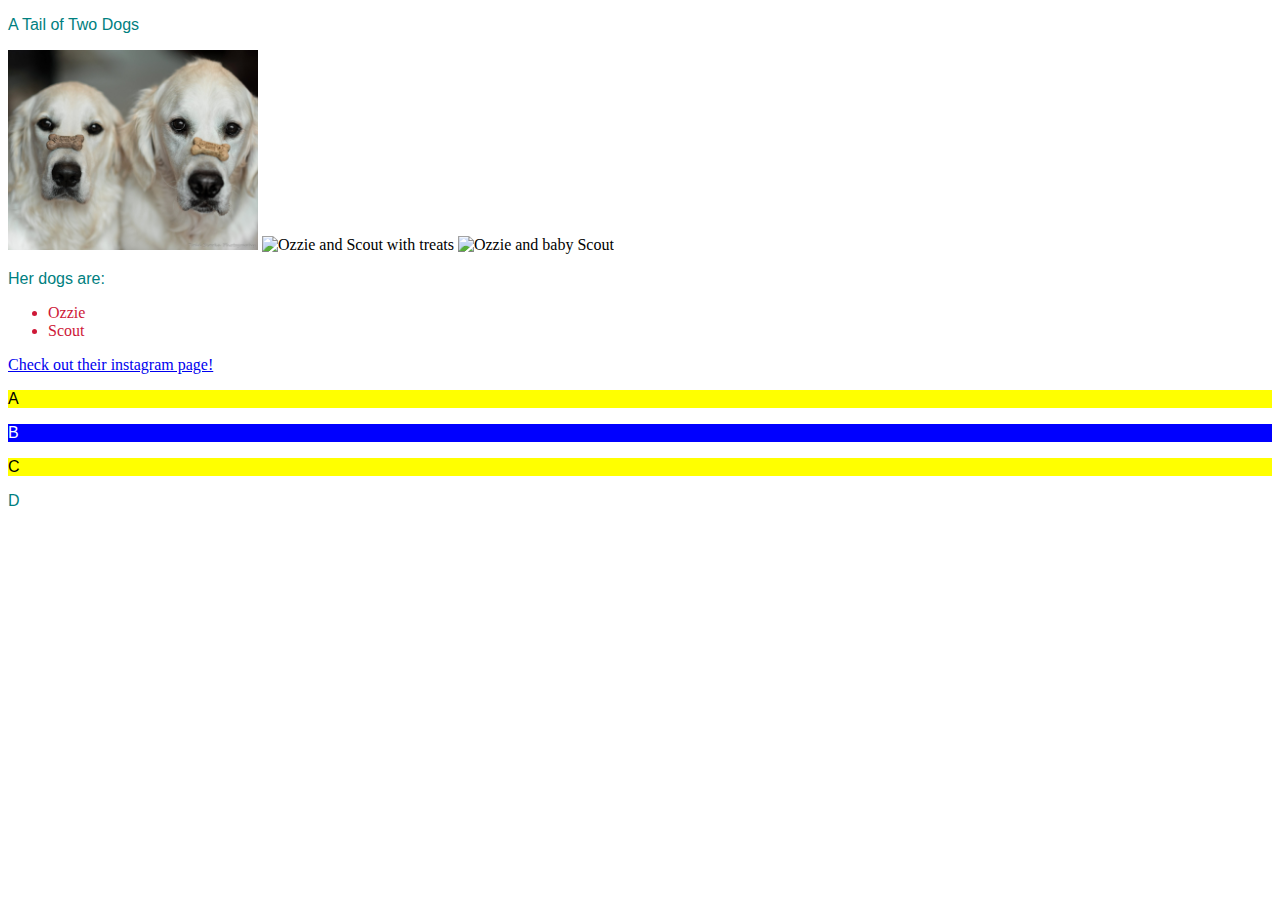
==== index.html @ 8aa26a9f "Add files via upload" ====
<!DOCTYPE html>
<html lang="en">
<head>
    <meta charset="UTF-8">
    <meta name="viewport" content="width=device-width, initial-scale=1.0">
    <meta http-equiv="X-UA-Compatible" content="ie=edge">
    <title>Lauren and her dogs</title>
    <link rel="stylesheet" href="style.css">
</head>
<body>
   <p>A Tail of Two Dogs</p>
   <img src="dogs_2.JPG" alt="Ozzie and Scout">
   <img src="dogs_1.JPG" alt="Ozzie and Scout with treats">
   <img src="dogs_3.JPG" alt="Ozzie and baby Scout">
   <p>Her dogs are: </p>
   <ul>
       <li>Ozzie</li>
       <li>Scout</li>
   </ul>

   <a href="https://www.instagram.com/a_tail_of_two_dogs/?hl=en">Check out their instagram page!</a>
<p class = "yellow"> A</p>
<p class = "blue"> B</p>
<p class = "yellow"> C</p>
<p>D</p>
</body>
</html>
---- style.css ----
p{
    color:teal;
    font-family: 'Trebuchet MS', 'Lucida Sans Unicode', 'Lucida Grande', 'Lucida Sans', Arial, sans-serif;
}

li{color:#ce1837}

.yellow
    {background: yellow; 
    color: black}

.blue{background: blue;
    color: white;}

img{
    width: 250px
}
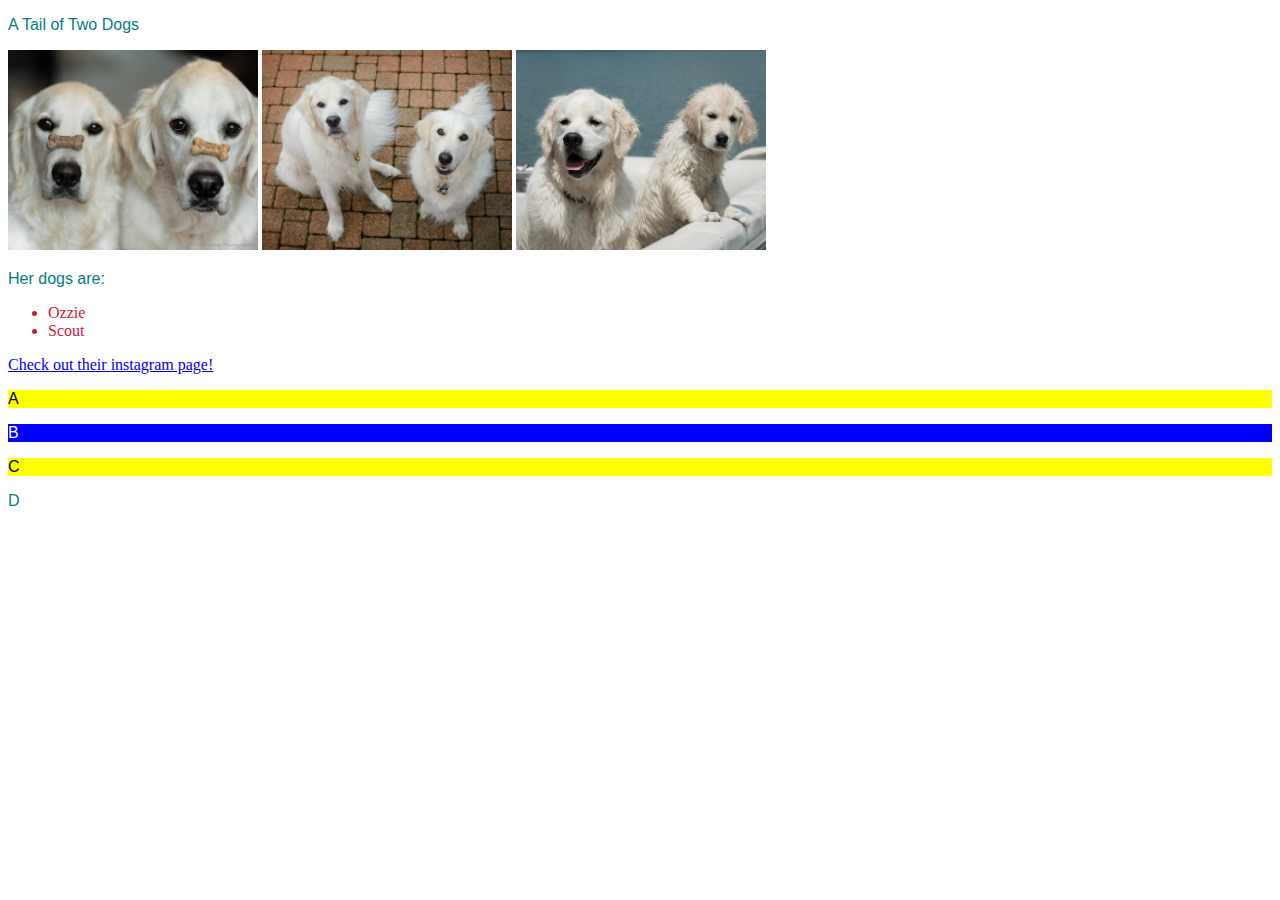
==== commit 1f41fe56: "Update index.html" ====
--- a/index.html
+++ b/index.html
@@ -10,8 +10,8 @@
 <body>
    <p>A Tail of Two Dogs</p>
    <img src="dogs_2.JPG" alt="Ozzie and Scout">
-   <img src="dogs_1.JPG" alt="Ozzie and Scout with treats">
-   <img src="dogs_3.JPG" alt="Ozzie and baby Scout">
+   <img src="dogs_1.jpg" alt="Ozzie and Scout with treats">
+   <img src="dogs_3.jpg" alt="Ozzie and baby Scout">
    <p>Her dogs are: </p>
    <ul>
        <li>Ozzie</li>
@@ -24,4 +24,4 @@
 <p class = "yellow"> C</p>
 <p>D</p>
 </body>
-</html>+</html>
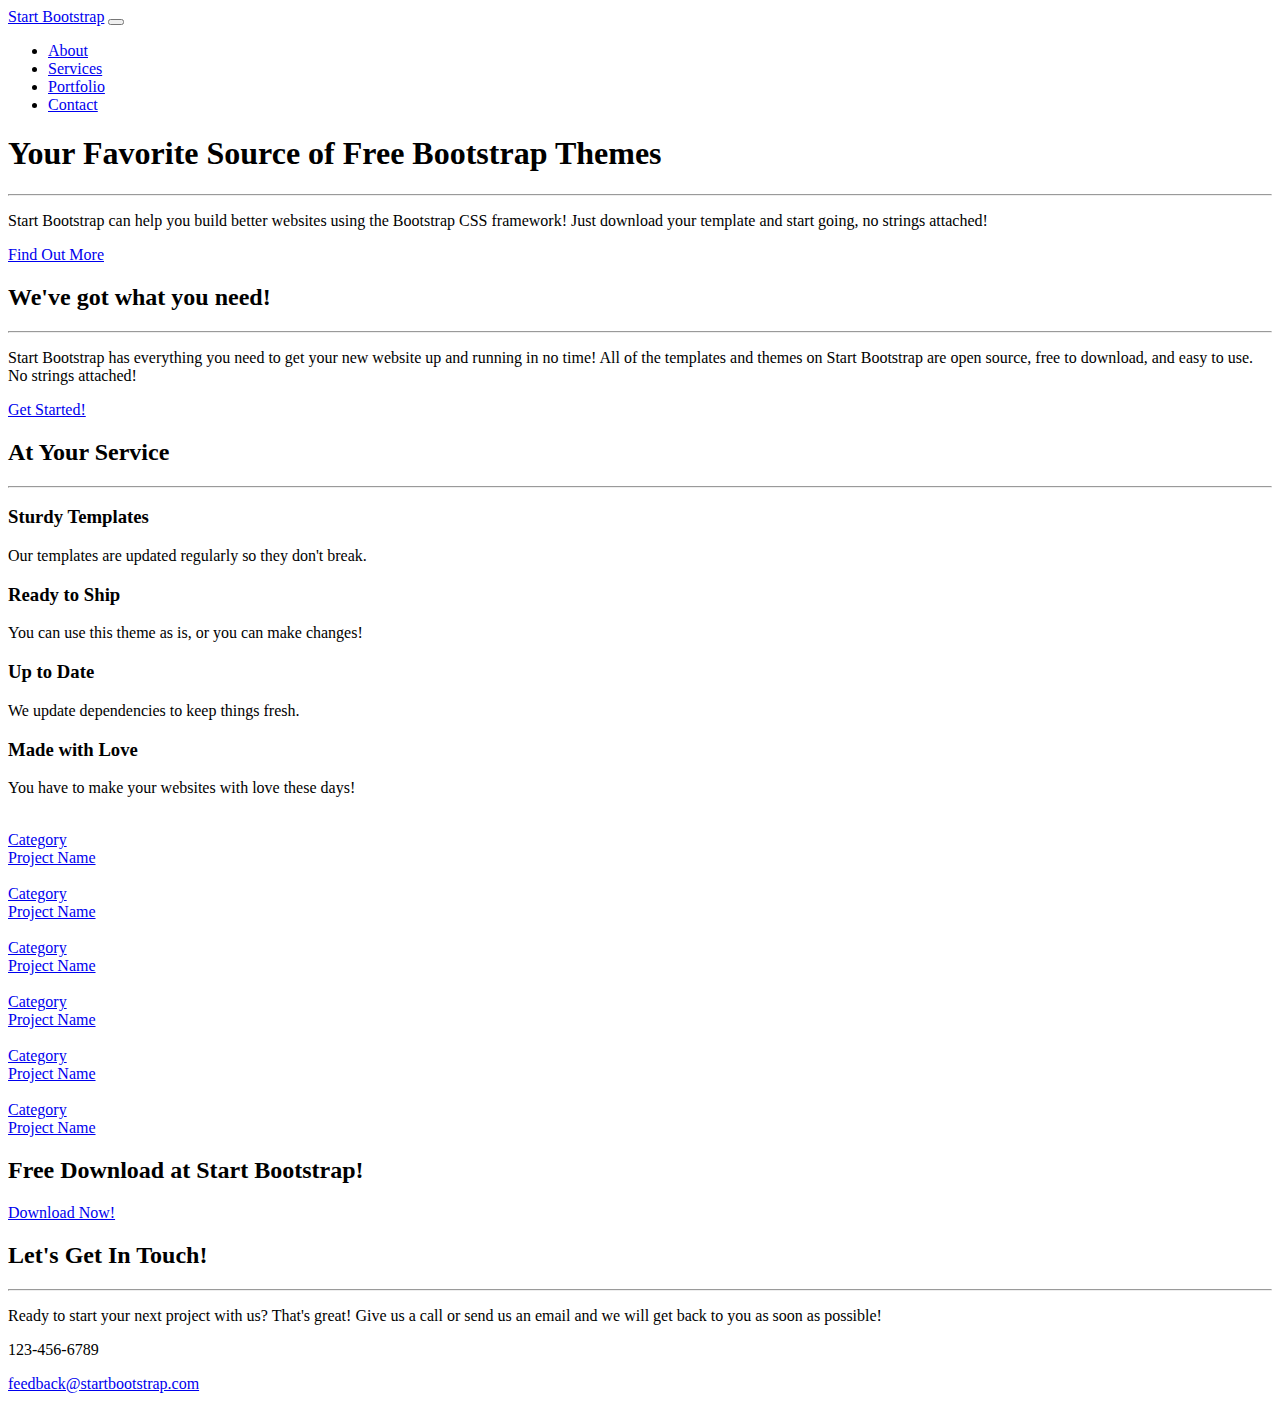
==== commit f82bca15: "Add files via upload" ====
--- a/index.html
+++ b/index.html
@@ -1,27 +1,272 @@
-<!DOCTYPE html>
-<html lang="en">
-<head>
-    <meta charset="UTF-8">
-    <meta name="viewport" content="width=device-width, initial-scale=1.0">
-    <meta http-equiv="X-UA-Compatible" content="ie=edge">
-    <title>Lauren and her dogs</title>
-    <link rel="stylesheet" href="style.css">
-</head>
-<body>
-   <p>A Tail of Two Dogs</p>
-   <img src="dogs_2.JPG" alt="Ozzie and Scout">
-   <img src="dogs_1.jpg" alt="Ozzie and Scout with treats">
-   <img src="dogs_3.jpg" alt="Ozzie and baby Scout">
-   <p>Her dogs are: </p>
-   <ul>
-       <li>Ozzie</li>
-       <li>Scout</li>
-   </ul>
-
-   <a href="https://www.instagram.com/a_tail_of_two_dogs/?hl=en">Check out their instagram page!</a>
-<p class = "yellow"> A</p>
-<p class = "blue"> B</p>
-<p class = "yellow"> C</p>
-<p>D</p>
-</body>
-</html>
+<!DOCTYPE html>
+<html lang="en">
+
+  <head>
+
+    <meta charset="utf-8">
+    <meta name="viewport" content="width=device-width, initial-scale=1, shrink-to-fit=no">
+    <meta name="description" content="">
+    <meta name="author" content="">
+
+    <title>Creative - Start Bootstrap Theme</title>
+
+    <!-- Bootstrap core CSS -->
+    <link href="vendor/bootstrap/css/bootstrap.min.css" rel="stylesheet">
+
+    <!-- Custom fonts for this template -->
+    <link href="vendor/font-awesome/css/font-awesome.min.css" rel="stylesheet" type="text/css">
+    <link href='https://fonts.googleapis.com/css?family=Open+Sans:300italic,400italic,600italic,700italic,800italic,400,300,600,700,800' rel='stylesheet' type='text/css'>
+    <link href='https://fonts.googleapis.com/css?family=Merriweather:400,300,300italic,400italic,700,700italic,900,900italic' rel='stylesheet' type='text/css'>
+
+    <!-- Plugin CSS -->
+    <link href="vendor/magnific-popup/magnific-popup.css" rel="stylesheet">
+
+    <!-- Custom styles for this template -->
+    <link href="css/creative.min.css" rel="stylesheet">
+
+  </head>
+
+  <body id="page-top">
+
+    <!-- Navigation -->
+    <nav class="navbar navbar-expand-lg navbar-light fixed-top" id="mainNav">
+      <div class="container">
+        <a class="navbar-brand js-scroll-trigger" href="#page-top">Start Bootstrap</a>
+        <button class="navbar-toggler navbar-toggler-right" type="button" data-toggle="collapse" data-target="#navbarResponsive" aria-controls="navbarResponsive" aria-expanded="false" aria-label="Toggle navigation">
+          <span class="navbar-toggler-icon"></span>
+        </button>
+        <div class="collapse navbar-collapse" id="navbarResponsive">
+          <ul class="navbar-nav ml-auto">
+            <li class="nav-item">
+              <a class="nav-link js-scroll-trigger" href="#about">About</a>
+            </li>
+            <li class="nav-item">
+              <a class="nav-link js-scroll-trigger" href="#services">Services</a>
+            </li>
+            <li class="nav-item">
+              <a class="nav-link js-scroll-trigger" href="#portfolio">Portfolio</a>
+            </li>
+            <li class="nav-item">
+              <a class="nav-link js-scroll-trigger" href="#contact">Contact</a>
+            </li>
+          </ul>
+        </div>
+      </div>
+    </nav>
+
+    <header class="masthead text-center text-white d-flex">
+      <div class="container my-auto">
+        <div class="row">
+          <div class="col-lg-10 mx-auto">
+            <h1 class="text-uppercase">
+              <strong>Your Favorite Source of Free Bootstrap Themes</strong>
+            </h1>
+            <hr>
+          </div>
+          <div class="col-lg-8 mx-auto">
+            <p class="text-faded mb-5">Start Bootstrap can help you build better websites using the Bootstrap CSS framework! Just download your template and start going, no strings attached!</p>
+            <a class="btn btn-primary btn-xl js-scroll-trigger" href="#about">Find Out More</a>
+          </div>
+        </div>
+      </div>
+    </header>
+
+    <section class="bg-primary" id="about">
+      <div class="container">
+        <div class="row">
+          <div class="col-lg-8 mx-auto text-center">
+            <h2 class="section-heading text-white">We've got what you need!</h2>
+            <hr class="light my-4">
+            <p class="text-faded mb-4">Start Bootstrap has everything you need to get your new website up and running in no time! All of the templates and themes on Start Bootstrap are open source, free to download, and easy to use. No strings attached!</p>
+            <a class="btn btn-light btn-xl js-scroll-trigger" href="#services">Get Started!</a>
+          </div>
+        </div>
+      </div>
+    </section>
+
+    <section id="services">
+      <div class="container">
+        <div class="row">
+          <div class="col-lg-12 text-center">
+            <h2 class="section-heading">At Your Service</h2>
+            <hr class="my-4">
+          </div>
+        </div>
+      </div>
+      <div class="container">
+        <div class="row">
+          <div class="col-lg-3 col-md-6 text-center">
+            <div class="service-box mt-5 mx-auto">
+              <i class="fa fa-4x fa-diamond text-primary mb-3 sr-icons"></i>
+              <h3 class="mb-3">Sturdy Templates</h3>
+              <p class="text-muted mb-0">Our templates are updated regularly so they don't break.</p>
+            </div>
+          </div>
+          <div class="col-lg-3 col-md-6 text-center">
+            <div class="service-box mt-5 mx-auto">
+              <i class="fa fa-4x fa-paper-plane text-primary mb-3 sr-icons"></i>
+              <h3 class="mb-3">Ready to Ship</h3>
+              <p class="text-muted mb-0">You can use this theme as is, or you can make changes!</p>
+            </div>
+          </div>
+          <div class="col-lg-3 col-md-6 text-center">
+            <div class="service-box mt-5 mx-auto">
+              <i class="fa fa-4x fa-newspaper-o text-primary mb-3 sr-icons"></i>
+              <h3 class="mb-3">Up to Date</h3>
+              <p class="text-muted mb-0">We update dependencies to keep things fresh.</p>
+            </div>
+          </div>
+          <div class="col-lg-3 col-md-6 text-center">
+            <div class="service-box mt-5 mx-auto">
+              <i class="fa fa-4x fa-heart text-primary mb-3 sr-icons"></i>
+              <h3 class="mb-3">Made with Love</h3>
+              <p class="text-muted mb-0">You have to make your websites with love these days!</p>
+            </div>
+          </div>
+        </div>
+      </div>
+    </section>
+
+    <section class="p-0" id="portfolio">
+      <div class="container-fluid p-0">
+        <div class="row no-gutters popup-gallery">
+          <div class="col-lg-4 col-sm-6">
+            <a class="portfolio-box" href="img/portfolio/fullsize/1.jpg">
+              <img class="img-fluid" src="img/portfolio/thumbnails/1.jpg" alt="">
+              <div class="portfolio-box-caption">
+                <div class="portfolio-box-caption-content">
+                  <div class="project-category text-faded">
+                    Category
+                  </div>
+                  <div class="project-name">
+                    Project Name
+                  </div>
+                </div>
+              </div>
+            </a>
+          </div>
+          <div class="col-lg-4 col-sm-6">
+            <a class="portfolio-box" href="img/portfolio/fullsize/2.jpg">
+              <img class="img-fluid" src="img/portfolio/thumbnails/2.jpg" alt="">
+              <div class="portfolio-box-caption">
+                <div class="portfolio-box-caption-content">
+                  <div class="project-category text-faded">
+                    Category
+                  </div>
+                  <div class="project-name">
+                    Project Name
+                  </div>
+                </div>
+              </div>
+            </a>
+          </div>
+          <div class="col-lg-4 col-sm-6">
+            <a class="portfolio-box" href="img/portfolio/fullsize/3.jpg">
+              <img class="img-fluid" src="img/portfolio/thumbnails/3.jpg" alt="">
+              <div class="portfolio-box-caption">
+                <div class="portfolio-box-caption-content">
+                  <div class="project-category text-faded">
+                    Category
+                  </div>
+                  <div class="project-name">
+                    Project Name
+                  </div>
+                </div>
+              </div>
+            </a>
+          </div>
+          <div class="col-lg-4 col-sm-6">
+            <a class="portfolio-box" href="img/portfolio/fullsize/4.jpg">
+              <img class="img-fluid" src="img/portfolio/thumbnails/4.jpg" alt="">
+              <div class="portfolio-box-caption">
+                <div class="portfolio-box-caption-content">
+                  <div class="project-category text-faded">
+                    Category
+                  </div>
+                  <div class="project-name">
+                    Project Name
+                  </div>
+                </div>
+              </div>
+            </a>
+          </div>
+          <div class="col-lg-4 col-sm-6">
+            <a class="portfolio-box" href="img/portfolio/fullsize/5.jpg">
+              <img class="img-fluid" src="img/portfolio/thumbnails/5.jpg" alt="">
+              <div class="portfolio-box-caption">
+                <div class="portfolio-box-caption-content">
+                  <div class="project-category text-faded">
+                    Category
+                  </div>
+                  <div class="project-name">
+                    Project Name
+                  </div>
+                </div>
+              </div>
+            </a>
+          </div>
+          <div class="col-lg-4 col-sm-6">
+            <a class="portfolio-box" href="img/portfolio/fullsize/6.jpg">
+              <img class="img-fluid" src="img/portfolio/thumbnails/6.jpg" alt="">
+              <div class="portfolio-box-caption">
+                <div class="portfolio-box-caption-content">
+                  <div class="project-category text-faded">
+                    Category
+                  </div>
+                  <div class="project-name">
+                    Project Name
+                  </div>
+                </div>
+              </div>
+            </a>
+          </div>
+        </div>
+      </div>
+    </section>
+
+    <section class="bg-dark text-white">
+      <div class="container text-center">
+        <h2 class="mb-4">Free Download at Start Bootstrap!</h2>
+        <a class="btn btn-light btn-xl sr-button" href="http://startbootstrap.com/template-overviews/creative/">Download Now!</a>
+      </div>
+    </section>
+
+    <section id="contact">
+      <div class="container">
+        <div class="row">
+          <div class="col-lg-8 mx-auto text-center">
+            <h2 class="section-heading">Let's Get In Touch!</h2>
+            <hr class="my-4">
+            <p class="mb-5">Ready to start your next project with us? That's great! Give us a call or send us an email and we will get back to you as soon as possible!</p>
+          </div>
+        </div>
+        <div class="row">
+          <div class="col-lg-4 ml-auto text-center">
+            <i class="fa fa-phone fa-3x mb-3 sr-contact"></i>
+            <p>123-456-6789</p>
+          </div>
+          <div class="col-lg-4 mr-auto text-center">
+            <i class="fa fa-envelope-o fa-3x mb-3 sr-contact"></i>
+            <p>
+              <a href="mailto:your-email@your-domain.com">feedback@startbootstrap.com</a>
+            </p>
+          </div>
+        </div>
+      </div>
+    </section>
+
+    <!-- Bootstrap core JavaScript -->
+    <script src="vendor/jquery/jquery.min.js"></script>
+    <script src="vendor/bootstrap/js/bootstrap.bundle.min.js"></script>
+
+    <!-- Plugin JavaScript -->
+    <script src="vendor/jquery-easing/jquery.easing.min.js"></script>
+    <script src="vendor/scrollreveal/scrollreveal.min.js"></script>
+    <script src="vendor/magnific-popup/jquery.magnific-popup.min.js"></script>
+
+    <!-- Custom scripts for this template -->
+    <script src="js/creative.min.js"></script>
+
+  </body>
+
+</html>
